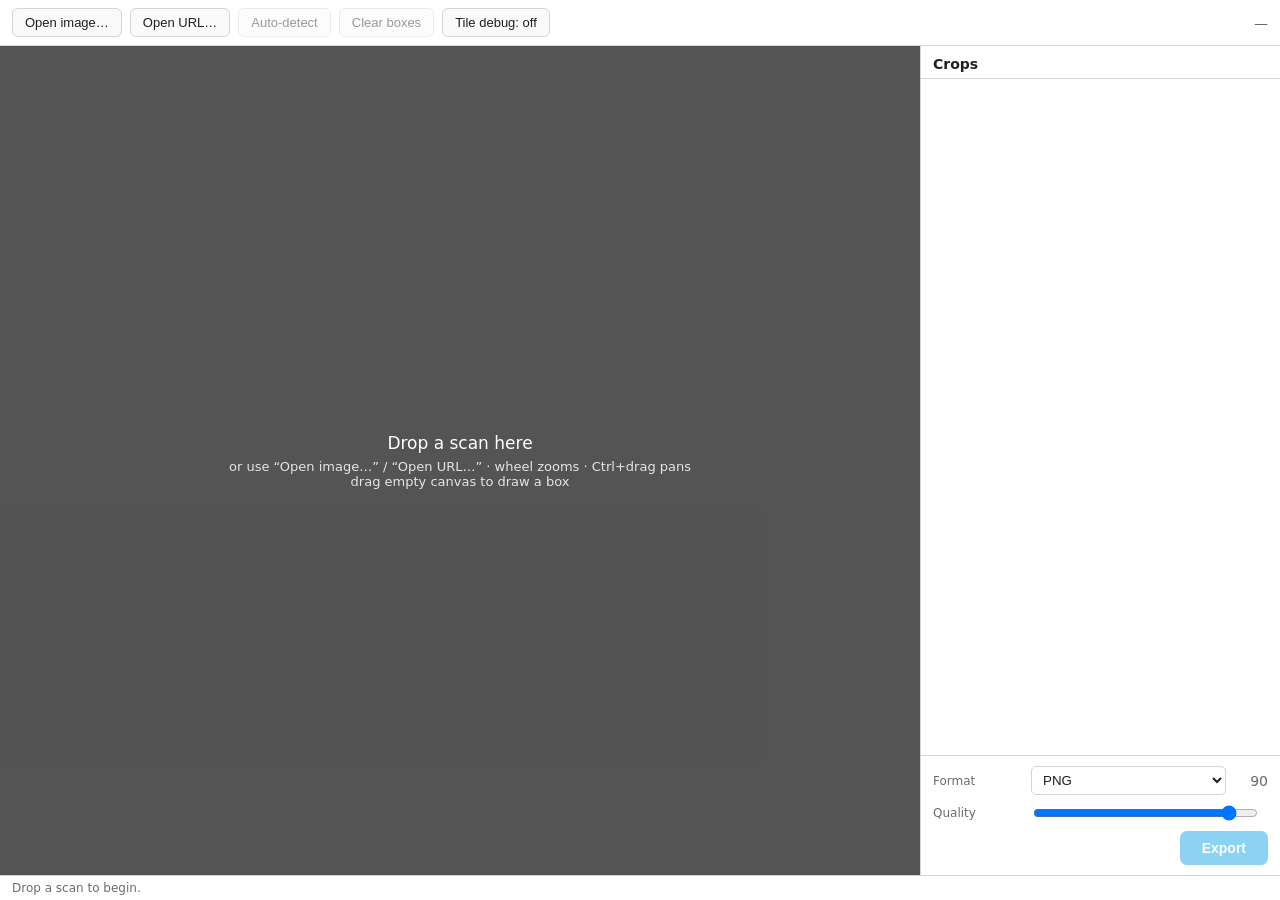
==== index.html @ 50c27e92 "Layered multi-level tile compositing: abandon-on-zoom, nearest-first from center, coverage-based unl" ====
<!DOCTYPE html>
<html lang="en">
<head>
<meta charset="utf-8">
<meta name="viewport" content="width=device-width, initial-scale=1">
<title>Photo Crop — scan photo cropper</title>
<style>
:root {
  --bg: #f2f2f2;
  --panel: #ffffff;
  --panel-2: #fafafa;
  --text: #1f1f1f;
  --muted: #6b6b6b;
  --border: #d4d4d4;
  --accent: #1ca7e8;
  --sel: #1ca7e8;
  --other: #e03030;
  --shadow: rgba(0,0,0,0.12);
}
@media (prefers-color-scheme: dark) {
  :root {
    --bg: #1b1b1f;
    --panel: #232329;
    --panel-2: #2a2a31;
    --text: #e8e8ea;
    --muted: #9a9aa2;
    --border: #3a3a42;
    --accent: #4fb8ee;
    --sel: #4fb8ee;
    --other: #ff6b6b;
    --shadow: rgba(0,0,0,0.45);
  }
}
* { box-sizing: border-box; }
html, body {
  height: 100%;
  margin: 0;
  font-family: system-ui, -apple-system, "Segoe UI", Roboto, sans-serif;
  font-size: 14px;
  color: var(--text);
  background: var(--bg);
}
body { display: flex; flex-direction: column; overflow: hidden; }

.toolbar {
  display: flex;
  align-items: center;
  gap: 8px;
  padding: 8px 12px;
  background: var(--panel);
  border-bottom: 1px solid var(--border);
  flex: 0 0 auto;
}
.toolbar button {
  padding: 6px 12px;
  border: 1px solid var(--border);
  border-radius: 6px;
  background: var(--panel-2);
  color: var(--text);
  cursor: pointer;
  font-size: 13px;
}
.toolbar button:hover { background: var(--border); }
.toolbar button:disabled { opacity: 0.45; cursor: default; }
.spacer { flex: 1; }
.zoom-lbl { color: var(--muted); font-variant-numeric: tabular-nums; }

.main {
  display: flex;
  flex: 1 1 auto;
  min-height: 0;
}
.left {
  flex: 1 1 auto;
  min-width: 0;
  position: relative;
  background: #808080;
}
#view {
  position: absolute;
  inset: 0;
  width: 100%;
  height: 100%;
  display: block;
  touch-action: none;
  cursor: crosshair;
}
#drop-msg {
  position: absolute;
  inset: 0;
  display: flex;
  flex-direction: column;
  align-items: center;
  justify-content: center;
  gap: 6px;
  color: #fff;
  font-size: 17px;
  text-align: center;
  pointer-events: none;
  padding: 24px;
  background: rgba(0,0,0,0.35);
}
#drop-msg .sub { font-size: 13px; opacity: 0.85; }

.right {
  flex: 0 0 360px;
  min-width: 0;
  max-width: 360px;
  display: flex;
  flex-direction: column;
  background: var(--panel);
  border-left: 1px solid var(--border);
  min-height: 0;
}
.right .rhead {
  padding: 10px 12px 6px;
  font-weight: 600;
  border-bottom: 1px solid var(--border);
  flex: 0 0 auto;
}
#list {
  flex: 1 1 auto;
  overflow-y: auto;
  padding: 8px;
  display: flex;
  flex-direction: column;
  gap: 8px;
  min-height: 0;
}
.item {
  border: 1px solid var(--border);
  border-radius: 8px;
  background: var(--panel-2);
  padding: 8px;
  cursor: pointer;
}
.item.sel { border-color: var(--sel); box-shadow: 0 0 0 1px var(--sel); }
.item.excluded { opacity: 0.55; }
.item-top { display: flex; gap: 8px; }
.item canvas {
  width: 132px;
  height: 132px;
  flex: 0 0 132px;
  border-radius: 6px;
  background: #fff;
  border: 1px solid var(--border);
}
.item-info { flex: 1 1 auto; min-width: 0; display: flex; flex-direction: column; gap: 6px; }
.item-info input[type=text] {
  width: 100%;
  padding: 5px 7px;
  border: 1px solid var(--border);
  border-radius: 5px;
  background: var(--panel);
  color: var(--text);
  font-size: 13px;
}
.rot-row { display: flex; align-items: center; justify-content: space-between; font-size: 12px; color: var(--muted); }
.rot-actions { display: flex; gap: 4px; flex-wrap: wrap; justify-content: flex-end; }
.rot-actions button {
  padding: 2px 6px;
  font-size: 11px;
  border: 1px solid var(--border);
  border-radius: 4px;
  background: var(--panel);
  color: var(--text);
  cursor: pointer;
}
.rot-actions button:hover { background: var(--border); }
.item-foot { display: flex; align-items: center; justify-content: space-between; gap: 8px; }
.item-foot label { font-size: 12px; color: var(--muted); display: flex; align-items: center; gap: 5px; cursor: pointer; }
.item-foot button {
  padding: 3px 9px;
  font-size: 12px;
  border: 1px solid #d64545;
  border-radius: 5px;
  background: transparent;
  color: #e05555;
  cursor: pointer;
}
.item-foot button:hover { background: #d64545; color: #fff; }
.empty-hint { color: var(--muted); font-size: 13px; text-align: center; padding: 20px 10px; }

.settings {
  flex: 0 0 auto;
  border-top: 1px solid var(--border);
  padding: 10px 12px;
  display: flex;
  flex-direction: column;
  gap: 8px;
}
.set-row { display: flex; align-items: center; gap: 8px; }
.set-row label { color: var(--muted); font-size: 12px; width: 90px; flex: 0 0 90px; }
.set-row select, .set-row input[type=range] { flex: 1 1 auto; }
.set-row select {
  padding: 5px 7px;
  border: 1px solid var(--border);
  border-radius: 5px;
  background: var(--panel);
  color: var(--text);
}
.set-row .qval { width: 34px; text-align: right; color: var(--muted); font-variant-numeric: tabular-nums; }
.export-row { display: flex; justify-content: flex-end; }
#export {
  padding: 9px 22px;
  font-size: 14px;
  font-weight: 600;
  border: none;
  border-radius: 7px;
  background: var(--sel);
  color: #fff;
  cursor: pointer;
}
#export:hover { filter: brightness(1.1); }
#export:disabled { opacity: 0.5; cursor: default; filter: none; }

#status {
  flex: 0 0 auto;
  padding: 5px 12px;
  font-size: 12px;
  color: var(--muted);
  border-top: 1px solid var(--border);
  background: var(--panel);
  white-space: nowrap;
  overflow: hidden;
  text-overflow: ellipsis;
}
</style>
</head>
<body>

<div class="toolbar">
  <button id="btn-open">Open image…</button>
  <button id="btn-openurl">Open URL…</button>
  <button id="btn-detect" disabled>Auto-detect</button>
  <button id="btn-clear" disabled>Clear boxes</button>
  <button id="btn-tiledbg">Tile debug: off</button>
  <input type="file" id="file" accept="image/png,image/jpeg,image/tiff,image/bmp,image/webp" hidden>
  <div class="spacer"></div>
  <span class="zoom-lbl" id="zoom-lbl">—</span>
</div>

<div class="main">
  <div class="left" id="left">
    <canvas id="view"></canvas>
    <div id="drop-msg">
      <div>Drop a scan here</div>
      <div class="sub">or use “Open image…” / “Open URL…” · wheel zooms · Ctrl+drag pans<br>drag empty canvas to draw a box</div>
    </div>
  </div>
  <div class="right">
    <div class="rhead">Crops</div>
    <div id="list"></div>
    <div class="settings">
      <div class="set-row">
        <label>Format</label>
        <select id="fmt">
          <option value="png">PNG</option>
          <option value="jpeg">JPEG</option>
        </select>
        <span class="qval" id="qval">90</span>
      </div>
      <div class="set-row">
        <label>Quality</label>
        <input type="range" id="quality" min="1" max="100" value="90">
        <span></span>
      </div>
      <div class="export-row">
        <button id="export" disabled>Export</button>
      </div>
    </div>
  </div>
</div>

<div id="status">Drop a scan to begin.</div>

<script>
(() => {
"use strict";

const TILE = 256;
const HANDLE = 10;
const ROT_OFF = 34;
const MIN_SZ = 16;
const CACHE_MAX = 256;
const DETECT_MAX = 1600;
const THRESH = 235;
const MERGE_GAP_FRAC = 0.035;
const MIN_SIDE_FRAC = 0.02;
const MIN_AREA_FRAC = 0.0002;
const MARGIN_FRAC = 0.012;

const els = {
  view: document.getElementById("view"),
  left: document.getElementById("left"),
  drop: document.getElementById("drop-msg"),
  open: document.getElementById("btn-open"),
  openurl: document.getElementById("btn-openurl"),
  file: document.getElementById("file"),
  detect: document.getElementById("btn-detect"),
  clear: document.getElementById("btn-clear"),
  tiledbg: document.getElementById("btn-tiledbg"),
  list: document.getElementById("list"),
  zoom: document.getElementById("zoom-lbl"),
  fmt: document.getElementById("fmt"),
  quality: document.getElementById("quality"),
  qval: document.getElementById("qval"),
  export: document.getElementById("export"),
  status: document.getElementById("status"),
};

const cv = els.view;
const ctx = cv.getContext("2d");
let dpr = window.devicePixelRatio || 1;

const state = {
  img: null,
  iw: 0,
  ih: 0,
  blob: null,
  scale: 1,
  vx: 0,
  vy: 0,
  fitScale: 1,
  maxLevel: 0,
  boxes: [],
  sel: null,
  mode: null,
  drag: null,
  nameCounter: 1,
};
const cache = new Map();
let needRender = false;
let tileDebug = false;
let thumbDirty = new Set();
let items = [];

function status(msg) { els.status.textContent = msg; }
els.tiledbg.addEventListener("click", () => {
  tileDebug = !tileDebug;
  els.tiledbg.textContent = "Tile debug: " + (tileDebug ? "on" : "off");
  requestRender();
});
function requestRender() {
  if (needRender) return;
  needRender = true;
  requestAnimationFrame(render);
}
function clamp(v, a, b) { return v < a ? a : v > b ? b : v; }
function rad(a) { return a * Math.PI / 180; }
function fmtDeg(v) {
  const r = Math.round(v * 100) / 100;
  return Number.isInteger(r) ? r.toFixed(0) : r.toFixed(2);
}

function setToolbar(hasImg) {
  els.detect.disabled = !hasImg;
  els.clear.disabled = !hasImg;
  els.export.disabled = !hasImg;
}

// --------------------------------------------------------------- files
els.open.addEventListener("click", () => els.file.click());
els.openurl.addEventListener("click", () => {
  const url = (prompt("Paste an image URL:") || "").trim();
  if (url) loadFromURL(url);
});
els.file.addEventListener("change", () => {
  if (els.file.files[0]) loadFile(els.file.files[0]);
  els.file.value = "";
});
["dragover", "drop"].forEach((t) => {
  window.addEventListener(t, (e) => { e.preventDefault(); });
});
window.addEventListener("drop", (e) => {
  const f = e.dataTransfer.files[0];
  if (f) loadFile(f);
});
window.addEventListener("paste", (e) => {
  const t = e.target;
  if (t && (t.tagName === "INPUT" || t.tagName === "TEXTAREA" || t.isContentEditable)) return;
  const text = (e.clipboardData || window.clipboardData || {}).getData ? (e.clipboardData || window.clipboardData).getData("text").trim() : "";
  if (/^https?:\/\//i.test(text)) {
    e.preventDefault();
    loadFromURL(text);
  }
});

async function loadFile(file) {
  status("Decoding…");
  els.drop.style.display = "none";
  const bitmap = await createImageBitmap(file);
  if (state.img) state.img.close();
  state.img = bitmap;
  state.blob = file;
  state.iw = bitmap.width;
  state.ih = bitmap.height;
  state.boxes = [];
  state.sel = null;
  state.nameCounter = 1;
  state.maxLevel = Math.max(0, Math.ceil(Math.log2(Math.max(state.iw, state.ih) / TILE)));
  for (const v of cache.values()) { if (v.img && v.img.close) v.img.close(); }
  cache.clear();
  inflight.clear();
  queued.length = 0;
  activeLevels.clear();
  targetLevel = -1;
  await workerSetSource(file);
  queueInitialBase();
  fitView();
  setToolbar(true);
  refreshList();
  requestRender();
  status(`Loaded ${file.name}  (${state.iw}×${state.ih}) — draw boxes or auto-detect`);
}

async function loadFromURL(url) {
  status("Downloading…");
  try {
    const res = await fetch(url);
    if (!res.ok) throw new Error(`HTTP ${res.status}`);
    if (!res.body) {
      const blob = await res.blob();
      const name = decodeURIComponent(url.split(/[?#]/)[0].split("/").pop()) || "image";
      loadFile(new File([blob], name));
      return;
    }
    const total = parseInt(res.headers.get("content-length") || "0", 10);
    const reader = res.body.getReader();
    const chunks = [];
    let received = 0;
    for (;;) {
      const { done, value } = await reader.read();
      if (done) break;
      chunks.push(value);
      received += value.length;
      status(total
        ? `Downloading… ${Math.min(100, Math.round(received / total * 100))}%`
        : `Downloading… ${(received / 1048576).toFixed(1)} MB`);
    }
    const name = decodeURIComponent(url.split(/[?#]/)[0].split("/").pop()) || "image";
    loadFile(new File([new Blob(chunks)], name));
  } catch (e) {
    status(`Could not open URL: ${e.message}`);
  }
}

const openParam = new URLSearchParams(location.search).get("file");
if (openParam) loadFromURL(openParam);

function fitView() {
  const vpw = cv.clientWidth || els.left.clientWidth;
  const vph = cv.clientHeight || els.left.clientHeight;
  state.fitScale = Math.min(vpw / state.iw, vph / state.ih) * 0.98;
  state.scale = state.fitScale;
  state.vx = (vpw - state.iw * state.scale) / 2;
  state.vy = (vph - state.ih * state.scale) / 2;
}

function resizeCanvas() {
  const w = cv.clientWidth, h = cv.clientHeight;
  if (!w || !h) return;
  dpr = window.devicePixelRatio || 1;
  cv.width = Math.round(w * dpr);
  cv.height = Math.round(h * dpr);
}
new ResizeObserver(() => {
  if (!state.img) return;
  resizeCanvas();
  fitView();
  requestRender();
}).observe(els.left);
resizeCanvas();

// ---------------------------------------------------------------- tiles
function levelForScale() {
  return clamp(Math.round(-Math.log2(state.scale)), 0, state.maxLevel);
}
function tileKey(L, tx, ty) { return L + ":" + tx + ":" + ty; }

// Levels currently drawn/kept as underlays during a transition (protected from
// eviction until the finer level covers them). The coarsest levels are always
// pinned as the ultimate fallback base.
const activeLevels = new Set();
let tileClock = 0;
let targetLevel = -1;

function isPinnedLevel(L) {
  return L >= Math.max(0, state.maxLevel - 1);
}
function isProtectedLevel(L) {
  return isPinnedLevel(L) || activeLevels.has(L);
}
function cacheGet(k) {
  const v = cache.get(k);
  if (!v) return null;
  v.lastUsed = ++tileClock;   // timestamp LRU: no Map re-insertion churn
  return v;
}
function cacheSet(k, img, L, quality) {
  const prev = cache.get(k);
  if (prev && prev.img && prev.img.close && prev.img !== img) prev.img.close();
  cache.set(k, { img, L, quality, lastUsed: ++tileClock });
  while (cache.size > CACHE_MAX) {
    // evict the least-recently-used unprotected entry
    let victimKey = null, victimTime = Infinity;
    for (const [key, val] of cache.entries()) {
      if (isProtectedLevel(val.L)) continue;
      if (val.lastUsed < victimTime) { victimTime = val.lastUsed; victimKey = key; }
    }
    if (victimKey === null) break; // everything left is protected
    const ev = cache.get(victimKey);
    if (ev && ev.img && ev.img.close) ev.img.close();
    cache.delete(victimKey);
  }
}

// ------------------------------------------------------- tile worker
const workerSupported = typeof Worker !== "undefined" &&
  typeof OffscreenCanvas !== "undefined" &&
  typeof createImageBitmap !== "undefined";

const WORKER_SRC = `
let img = null, iw = 0, ih = 0, TILE = 256;

// High-quality downscale via progressive halving: never reduce by more than
// 2x per step so every source pixel contributes (avoids aliasing/moire that a
// single large-ratio drawImage can produce).
function downscaleHQ(src, sx, sy, sw, sh, dw, dh) {
  let cur = new OffscreenCanvas(Math.max(1, Math.round(sw)), Math.max(1, Math.round(sh)));
  let cg = cur.getContext("2d");
  cg.imageSmoothingEnabled = true;
  cg.imageSmoothingQuality = "high";
  cg.drawImage(src, sx, sy, sw, sh, 0, 0, cur.width, cur.height);
  let cw = cur.width, ch = cur.height;
  while (cw > dw * 2 || ch > dh * 2) {
    const nw = Math.max(dw, Math.floor(cw / 2));
    const nh = Math.max(dh, Math.floor(ch / 2));
    const next = new OffscreenCanvas(nw, nh);
    const ng = next.getContext("2d");
    ng.imageSmoothingEnabled = true;
    ng.imageSmoothingQuality = "high";
    ng.drawImage(cur, 0, 0, cw, ch, 0, 0, nw, nh);
    cur = next; cg = ng; cw = nw; ch = nh;
  }
  const out = new OffscreenCanvas(dw, dh);
  const og = out.getContext("2d");
  og.imageSmoothingEnabled = true;
  og.imageSmoothingQuality = "high";
  og.drawImage(cur, 0, 0, cw, ch, 0, 0, dw, dh);
  return out;
}

self.onmessage = async (e) => {
  const m = e.data;
  if (m.type === "init") {
    if (img && img.close) img.close();
    img = m.bitmap; iw = m.iw; ih = m.ih; TILE = m.TILE;
    self.postMessage({ type: "ready" });
    return;
  }
  if (m.type === "gen") {
    if (!img) return;
    const { L, tx, ty, quality } = m;
    const p = Math.pow(2, L);
    const sx = tx * TILE * p, sy = ty * TILE * p;
    const sw = Math.min(TILE * p, iw - sx);
    const sh = Math.min(TILE * p, ih - sy);
    if (sw <= 0 || sh <= 0) return;
    const dw = Math.max(1, Math.round(sw / p));
    const dh = Math.max(1, Math.round(sh / p));
    // always emit a TILE x TILE tile; partial (edge) tiles fill the top-left
    // dw x dh region, matching how render maps tiles onto the grid
    const c = new OffscreenCanvas(TILE, TILE);
    const g = c.getContext("2d");
    if (quality === "low") {
      // fast, blocky nearest-neighbour preview
      g.imageSmoothingEnabled = false;
      g.drawImage(img, sx, sy, sw, sh, 0, 0, dw, dh);
    } else {
      // high quality: progressive halving so no source pixel is skipped
      const out = downscaleHQ(img, sx, sy, sw, sh, dw, dh);
      g.imageSmoothingEnabled = true;
      g.imageSmoothingQuality = "high";
      g.drawImage(out, 0, 0, dw, dh, 0, 0, dw, dh);
    }
    const bmp = c.transferToImageBitmap();
    self.postMessage({ type: "tile", L, tx, ty, quality, bitmap: bmp }, [bmp]);
  }
};
`;

let tileWorker = null;
let workerReady = false;
const inflight = new Set(); // keys "L:tx:ty:quality" currently requested
const queued = [];          // pending gen requests {L,tx,ty,quality,key}

function initWorker() {
  if (!workerSupported) return;
  if (tileWorker) { tileWorker.terminate(); tileWorker = null; }
  workerReady = false;
  inflight.clear();
  queued.length = 0;
  const url = URL.createObjectURL(new Blob([WORKER_SRC], { type: "text/javascript" }));
  tileWorker = new Worker(url);
  URL.revokeObjectURL(url);
  tileWorker.onmessage = (e) => {
    const m = e.data;
    if (m.type === "ready") {
      workerReady = true;
      pumpQueue();
      return;
    }
    if (m.type === "tile") {
      const rk = m.L + ":" + m.tx + ":" + m.ty + ":" + m.quality;
      inflight.delete(rk);
      const k = tileKey(m.L, m.tx, m.ty);
      const existing = cache.get(k);
      // never downgrade an existing high-quality tile
      if (!(existing && existing.quality === "high" && m.quality !== "high")) {
        cacheSet(k, m.bitmap, m.L, m.quality);
      } else if (m.bitmap.close) {
        m.bitmap.close();
      }
      pumpQueue();
      requestRender();
    }
  };
}

async function workerSetSource(file) {
  if (!workerSupported) return;
  initWorker();
  const bmp = await createImageBitmap(file);
  tileWorker.postMessage(
    { type: "init", bitmap: bmp, iw: state.iw, ih: state.ih, TILE },
    [bmp]
  );
}

const MAX_INFLIGHT = 6;
function genTileMainThread(L, tx, ty, quality) {
  const p = Math.pow(2, L);
  const sx = tx * TILE * p, sy = ty * TILE * p;
  const sw = Math.min(TILE * p, state.iw - sx);
  const sh = Math.min(TILE * p, state.ih - sy);
  if (sw <= 0 || sh <= 0) return;
  const c = new OffscreenCanvas(TILE, TILE);
  const g = c.getContext("2d");
  g.imageSmoothingEnabled = quality !== "low";
  g.imageSmoothingQuality = quality;
  g.drawImage(state.img, sx, sy, sw, sh, 0, 0, sw / p, sh / p);
  const k = tileKey(L, tx, ty);
  const existing = cache.get(k);
  if (!(existing && existing.quality === "high" && quality !== "high")) {
    cacheSet(k, c, L, quality);
  }
}
// Drain the queue in its existing (enqueue-time) order. Order is decided when
// tiles are enqueued (nearest-first at a level switch) and never re-sorted here.
function pumpQueue() {
  if (!workerSupported) {
    if (!queued.length || !state.img) return;
    const req = queued.shift();
    genTileMainThread(req.L, req.tx, req.ty, "high");
    requestRender();
    if (queued.length) setTimeout(pumpQueue, 0);
    return;
  }
  if (!workerReady) return;
  while (inflight.size < MAX_INFLIGHT && queued.length) {
    const req = queued.shift();
    if (inflight.has(req.rk)) continue;
    inflight.add(req.rk);
    tileWorker.postMessage({ type: "gen", L: req.L, tx: req.tx, ty: req.ty, quality: req.quality });
  }
}

function requestTile(L, tx, ty, quality) {
  // low quality only used for the one-time initial coarse base
  if (!workerSupported && quality === "low") return;
  const rk = L + ":" + tx + ":" + ty + ":" + quality;
  if (inflight.has(rk)) return;
  if (queued.some((q) => q.rk === rk)) return;
  queued.push({ L, tx, ty, quality, rk });
}

// Prune not-yet-sent requests for levels we no longer care about. In-flight
// worker jobs are left to finish (their tiles may still be useful).
function abandonNonTargetLevels(keep) {
  for (let i = queued.length - 1; i >= 0; i--) {
    if (!keep.has(queued[i].L)) queued.splice(i, 1);
  }
}

// Enqueue every visible tile at the target level, ordered nearest-first from
// the viewport centre. Order is snapshotted here and not changed afterwards.
function enqueueLevelNearestFirst(L, quality) {
  const vpw = cv.clientWidth, vph = cv.clientHeight;
  const sc = state.scale;
  const tileW = TILE * Math.pow(2, L);
  const x0 = (0 - state.vx) / sc, y0 = (0 - state.vy) / sc;
  const x1 = (vpw - state.vx) / sc, y1 = (vph - state.vy) / sc;
  const tx0 = Math.max(0, Math.floor(x0 / tileW));
  const ty0 = Math.max(0, Math.floor(y0 / tileW));
  const tx1 = Math.min(Math.ceil(state.iw / tileW) - 1, Math.floor(x1 / tileW));
  const ty1 = Math.min(Math.ceil(state.ih / tileW) - 1, Math.floor(y1 / tileW));
  const ccx = vpw / 2, ccy = vph / 2;
  const list = [];
  for (let ty = ty0; ty <= ty1; ty++) {
    for (let tx = tx0; tx <= tx1; tx++) {
      if (cacheHasHigh(tileKey(L, tx, ty))) continue; // already done
      const cx = state.vx + (tx + 0.5) * tileW * sc;
      const cy = state.vy + (ty + 0.5) * tileW * sc;
      const d2 = (cx - ccx) * (cx - ccx) + (cy - ccy) * (cy - ccy);
      list.push({ tx, ty, d2 });
    }
  }
  list.sort((a, b) => a.d2 - b.d2);
  for (const t of list) requestTile(L, t.tx, t.ty, quality);
}

function cacheHasHigh(k) {
  const v = cache.get(k);
  return !!(v && v.quality === "high");
}

// Called when the target detail level changes: abandon stale levels and queue
// the new level's tiles nearest-first. Keeps active underlays + pinned base.
function switchTargetLevel(L) {
  targetLevel = L;
  const keep = new Set([L]);
  for (const al of activeLevels) keep.add(al);
  keep.add(state.maxLevel);
  if (state.maxLevel - 1 >= 0) keep.add(state.maxLevel - 1);
  abandonNonTargetLevels(keep);
  enqueueLevelNearestFirst(L, "high");
  pumpQueue();
}

function queueInitialBase() {
  if (!state.img) return;
  const minL = Math.max(0, state.maxLevel - 1);
  // fast low-quality base first for instant first paint...
  for (let L = state.maxLevel; L >= minL; L--) enqueueLevelNearestFirst(L, "low");
  // ...then high-quality upgrade of the same coarse levels
  for (let L = state.maxLevel; L >= minL; L--) enqueueLevelNearestFirst(L, "high");
  pumpQueue();
}

// -------------------------------------------------------------- render
function render() {
  needRender = false;
  const vpw = cv.clientWidth, vph = cv.clientHeight;
  if (!vpw || !vph) return;
  ctx.setTransform(dpr, 0, 0, dpr, 0, 0);
  ctx.fillStyle = "#808080";
  ctx.fillRect(0, 0, vpw, vph);
  if (!state.img) return;
  ctx.imageSmoothingEnabled = true;
  ctx.imageSmoothingQuality = "high";

  const L = levelForScale();
  const sc = state.scale;
  const vpw2 = vpw, vph2 = vph;

  // helper: visible tile range at a given level
  function rangeAt(lv) {
    const tw = TILE * Math.pow(2, lv);
    const rx0 = (0 - state.vx) / sc, ry0 = (0 - state.vy) / sc;
    const rx1 = (vpw2 - state.vx) / sc, ry1 = (vph2 - state.vy) / sc;
    return {
      tw,
      tx0: Math.max(0, Math.floor(rx0 / tw)),
      ty0: Math.max(0, Math.floor(ry0 / tw)),
      tx1: Math.min(Math.ceil(state.iw / tw) - 1, Math.floor(rx1 / tw)),
      ty1: Math.min(Math.ceil(state.ih / tw) - 1, Math.floor(ry1 / tw)),
    };
  }

  // On a target-level change: abandon stale levels and enqueue the new level's
  // tiles nearest-first (order fixed here, not re-sorted per frame).
  if (L !== targetLevel) {
    activeLevels.add(L);
    switchTargetLevel(L);
  }

  // Coverage: is every visible tile at the target level present (high quality)?
  const r = rangeAt(L);
  let covered = true;
  for (let ty = r.ty0; ty <= r.ty1 && covered; ty++) {
    for (let tx = r.tx0; tx <= r.tx1; tx++) {
      if (!cacheHasHigh(tileKey(L, tx, ty))) { covered = false; break; }
    }
  }

  // Build the set of levels to composite: the target level plus any coarser
  // cached levels kept as underlay until the target covers the view.
  activeLevels.add(L);
  // Drop finer stale levels: a finer level drawn on top of a coarser target
  // (zoom-out) would show outdated detail. Only keep target + coarser underlays.
  for (const lv of [...activeLevels]) {
    if (lv < L && !isPinnedLevel(lv)) activeLevels.delete(lv);
  }
  if (covered) {
    // target fully covers the viewport -> unload coarser underlays (keep base)
    for (const lv of [...activeLevels]) {
      if (lv !== L && !isPinnedLevel(lv)) activeLevels.delete(lv);
    }
  }

  // Draw coarse -> fine so finer tiles land on top of coarser ones.
  const drawLevels = [...activeLevels].sort((a, b) => b - a);
  for (const lv of drawLevels) {
    const rr = rangeAt(lv);
    const twsc = rr.tw * sc;
    for (let ty = rr.ty0; ty <= rr.ty1; ty++) {
      for (let tx = rr.tx0; tx <= rr.tx1; tx++) {
        const entry = cacheGet(tileKey(lv, tx, ty));
        if (!entry) continue;
        ctx.drawImage(entry.img,
          state.vx + tx * twsc, state.vy + ty * twsc, twsc, twsc);
      }
    }
  }

  // Upgrade any low-quality target tiles to high quality (nearest-first order
  // was already set at the level switch; this just backfills stragglers).
  for (let ty = r.ty0; ty <= r.ty1; ty++) {
    for (let tx = r.tx0; tx <= r.tx1; tx++) {
      const e = cache.get(tileKey(L, tx, ty));
      if (!e || e.quality !== "high") requestTile(L, tx, ty, "high");
    }
  }

  if (tileDebug) {
    const rr = rangeAt(L);
    const twsc = rr.tw * sc;
    ctx.save();
    ctx.lineWidth = 1;
    ctx.font = "600 11px system-ui, sans-serif";
    ctx.textBaseline = "top";
    for (let ty = rr.ty0; ty <= rr.ty1; ty++) {
      for (let tx = rr.tx0; tx <= rr.tx1; tx++) {
        const e = cache.get(tileKey(L, tx, ty));
        // green = HQ present, yellow = low-quality base, red = uncovered gap
        const col = e ? (e.quality === "high" ? "#00e000" : "#e0c000") : "#ff2020";
        const dx = state.vx + tx * twsc, dy = state.vy + ty * twsc;
        ctx.strokeStyle = col;
        ctx.strokeRect(dx + 0.5, dy + 0.5, twsc - 1, twsc - 1);
        ctx.fillStyle = col;
        ctx.fillText(`L${L} ${tx},${ty}`, dx + 3, dy + 3);
      }
    }
    ctx.restore();
  }
  pumpQueue();
  drawBoxes();
  els.zoom.textContent = (state.scale * 100).toFixed(0) + "%";
  if (state.sel !== null && state.boxes[state.sel]) {
    const b = state.boxes[state.sel];
    status(`Selected ${state.sel + 1}/${state.boxes.length}  ${Math.round(b.w)}×${Math.round(b.h)}px  rot ${fmtDeg(b.rot)}°`);
  }
}

function devToWorld(mx, my) {
  return [(mx - state.vx) / state.scale, (my - state.vy) / state.scale];
}
function worldToDev(wx, wy) {
  return [state.vx + wx * state.scale, state.vy + wy * state.scale];
}

function boxLocalToWorld(b, lx, ly) {
  const a = rad(b.rot);
  return [b.cx + lx * Math.cos(a) - ly * Math.sin(a), b.cy + lx * Math.sin(a) + ly * Math.cos(a)];
}
function boxWorldToLocal(b, wx, wy) {
  const a = rad(b.rot);
  const rx = wx - b.cx, ry = wy - b.cy;
  return [rx * Math.cos(a) + ry * Math.sin(a), -rx * Math.sin(a) + ry * Math.cos(a)];
}
function boxClampCenter(b) {
  const a = rad(b.rot);
  const hw = b.w / 2, hh = b.h / 2;
  const cos = Math.cos(a), sin = Math.sin(a);
  let minOx = 1e9, maxOx = -1e9, minOy = 1e9, maxOy = -1e9;
  for (const [lx, ly] of [[-hw, -hh], [hw, -hh], [hw, hh], [-hw, hh]]) {
    const ox = lx * cos - ly * sin;
    const oy = lx * sin + ly * cos;
    minOx = Math.min(minOx, ox); maxOx = Math.max(maxOx, ox);
    minOy = Math.min(minOy, oy); maxOy = Math.max(maxOy, oy);
  }
  b.cx = clamp(b.cx, -minOx, state.iw - maxOx);
  b.cy = clamp(b.cy, -minOy, state.ih - maxOy);
}

function drawBoxes() {
  for (let i = 0; i < state.boxes.length; i++) {
    const b = state.boxes[i];
    const sel = i === state.sel;
    const [dx, dy] = worldToDev(b.cx, b.cy);
    const w = b.w * state.scale, h = b.h * state.scale;
    const a = rad(b.rot);
    ctx.save();
    ctx.translate(dx, dy);
    ctx.rotate(a);
    ctx.strokeStyle = sel ? getComputedStyle(document.documentElement).getPropertyValue("--sel").trim() : "#e03030";
    ctx.lineWidth = sel ? 2.5 : 1.5;
    ctx.fillStyle = sel ? "rgba(28,167,232,0.10)" : "rgba(224,48,48,0.05)";
    ctx.fillRect(-w / 2, -h / 2, w, h);
    ctx.strokeRect(-w / 2, -h / 2, w, h);
    ctx.restore();
    const [lwx, lwy] = boxLocalToWorld(b, 0, -b.h / 2);
    const [ldx, ldy] = worldToDev(lwx, lwy);
    const name = (b.name && b.name.trim()) || ("photo-" + (i + 1));
    ctx.font = "600 12px system-ui, sans-serif";
    ctx.fillStyle = sel ? "#1ca7e8" : "#e03030";
    ctx.textBaseline = "bottom";
    ctx.fillText(`${i + 1}: ${name}`, ldx + 4, ldy - 3);
    if (sel) {
      const len = h / 2 + ROT_OFF;
      const hx = dx + len * Math.sin(a);
      const hy = dy - len * Math.cos(a);
      const tx = dx + (h / 2) * Math.sin(a);
      const ty = dy - (h / 2) * Math.cos(a);
      ctx.strokeStyle = "#1ca7e8";
      ctx.lineWidth = 1.5;
      ctx.beginPath();
      ctx.moveTo(tx, ty);
      ctx.lineTo(hx, hy);
      ctx.stroke();
      drawHandle(hx, hy, "#1ca7e8");
      boxSpotsDev().forEach((p) => drawHandle(p[0], p[1], "#1ca7e8"));
    }
  }
}
function drawHandle(x, y, col) {
  ctx.fillStyle = "#ffffff";
  ctx.strokeStyle = col;
  ctx.lineWidth = 1.5;
  ctx.beginPath();
  ctx.rect(x - HANDLE / 2, y - HANDLE / 2, HANDLE, HANDLE);
  ctx.fill();
  ctx.stroke();
}
function boxSpotsDev() {
  const b = state.boxes[state.sel];
  const [dx, dy] = worldToDev(b.cx, b.cy);
  const w = b.w * state.scale, h = b.h * state.scale;
  const a = rad(b.rot);
  const cos = Math.cos(a), sin = Math.sin(a);
  return [
    [-w / 2, -h / 2], [w / 2, -h / 2], [w / 2, h / 2], [-w / 2, h / 2],
    [0, -h / 2], [0, h / 2], [-w / 2, 0], [w / 2, 0],
  ].map((p) => [dx + p[0] * cos - p[1] * sin, dy + p[0] * sin + p[1] * cos]);
}

// ---------------------------------------------------------- interaction
function handleSpots() {
  const spots = boxSpotsDev();
  const b = state.boxes[state.sel];
  const [dx, dy] = worldToDev(b.cx, b.cy);
  const h = b.h * state.scale;
  const a = rad(b.rot);
  spots.push([dx + (h / 2 + ROT_OFF) * Math.sin(a), dy - (h / 2 + ROT_OFF) * Math.cos(a)]);
  return spots;
}
function hitTest(mx, my) {
  if (state.sel !== null && state.boxes[state.sel]) {
    const spots = handleSpots();
    for (let i = spots.length - 1; i >= 0; i--) {
      if (Math.abs(mx - spots[i][0]) <= HANDLE / 2 && Math.abs(my - spots[i][1]) <= HANDLE / 2) {
        return i === 8 ? { kind: "rotate" } : { kind: "resize", idx: i };
      }
    }
  }
  const [wx, wy] = devToWorld(mx, my);
  for (let i = state.boxes.length - 1; i >= 0; i--) {
    const b = state.boxes[i];
    const [lx, ly] = boxWorldToLocal(b, wx, wy);
    if (Math.abs(lx) <= b.w / 2 && Math.abs(ly) <= b.h / 2) {
      return { kind: "box", i };
    }
  }
  return null;
}

cv.addEventListener("pointerdown", (e) => {
  if (!state.img) return;
  try { cv.setPointerCapture(e.pointerId); } catch (err) {}
  const rect = cv.getBoundingClientRect();
  const mx = e.clientX - rect.left, my = e.clientY - rect.top;
  const [wx, wy] = devToWorld(mx, my);
  if (e.ctrlKey || e.button === 1) {
    state.mode = "pan";
    state.drag = { x: e.clientX, y: e.clientY, vx: state.vx, vy: state.vy };
    return;
  }
  const hit = hitTest(mx, my);
  if (hit && hit.kind === "rotate") {
    state.mode = "rotate";
    state.drag = { i: state.sel, rot: state.boxes[state.sel].rot };
  } else if (hit && hit.kind === "resize") {
    state.mode = "resize";
    const b = state.boxes[state.sel];
    state.drag = { i: state.sel, idx: hit.idx, b: { ...b } };
  } else if (hit && hit.kind === "box") {
    state.sel = hit.i;
    state.mode = "move";
    const b = state.boxes[hit.i];
    state.drag = { i: hit.i, x: wx, y: wy, b: { ...b } };
    refreshList();
    requestRender();
  } else {
    state.sel = null;
    state.mode = "draw";
    state.boxes.push({ cx: wx, cy: wy, w: 0, h: 0, rot: 0, name: "", include: true });
    state.sel = state.boxes.length - 1;
    state.drag = { sx: wx, sy: wy };
    refreshList();
    requestRender();
  }
});

cv.addEventListener("pointermove", (e) => {
  if (!state.mode) return;
  const rect = cv.getBoundingClientRect();
  const mx = e.clientX - rect.left, my = e.clientY - rect.top;
  const [wx, wy] = devToWorld(mx, my);
  if (state.mode === "pan") {
    state.vx = state.drag.vx + (e.clientX - state.drag.x);
    state.vy = state.drag.vy + (e.clientY - state.drag.y);
    requestRender();
    return;
  }
  if (state.mode === "draw") {
    const d = state.drag;
    const b = state.boxes[state.sel];
    if (!b) return;
    b.cx = clamp((d.sx + wx) / 2, 0, state.iw);
    b.cy = clamp((d.sy + wy) / 2, 0, state.ih);
    b.w = Math.abs(wx - d.sx);
    b.h = Math.abs(wy - d.sy);
    requestRender();
    return;
  }
  const b = state.boxes[state.drag.i];
  if (!b) return;
  if (state.mode === "move") {
    const d = state.drag;
    b.cx = d.b.cx + (wx - d.x);
    b.cy = d.b.cy + (wy - d.y);
    boxClampCenter(b);
    requestRender();
  } else if (state.mode === "resize") {
    const d = state.drag, idx = d.idx;
    const a = rad(d.b.rot);
    const cos = Math.cos(a), sin = Math.sin(a);
    const rx = wx - d.b.cx, ry = wy - d.b.cy;
    const lx = rx * cos + ry * sin;
    const ly = -rx * sin + ry * cos;
    let x0l = -d.b.w / 2, x1l = d.b.w / 2, y0l = -d.b.h / 2, y1l = d.b.h / 2;
    if (idx === 0 || idx === 3 || idx === 6) x0l = Math.min(lx, x1l - MIN_SZ);
    if (idx === 1 || idx === 2 || idx === 7) x1l = Math.max(lx, x0l + MIN_SZ);
    if (idx === 0 || idx === 1 || idx === 4) y0l = Math.min(ly, y1l - MIN_SZ);
    if (idx === 2 || idx === 3 || idx === 5) y1l = Math.max(ly, y0l + MIN_SZ);
    const newW = x1l - x0l, newH = y1l - y0l;
    const SX = [1, -1, -1, 1, 0, 0, 1, -1];
    const SY = [1, 1, -1, -1, 1, -1, 0, 0];
    const sx = SX[idx], sy = SY[idx];
    b.rot = d.b.rot;
    b.w = newW;
    b.h = newH;
    b.cx = d.b.cx + sx * ((d.b.w - newW) / 2) * cos - sy * ((d.b.h - newH) / 2) * sin;
    b.cy = d.b.cy + sx * ((d.b.w - newW) / 2) * sin + sy * ((d.b.h - newH) / 2) * cos;
    boxClampCenter(b);
    requestRender();
  } else if (state.mode === "rotate") {
    let rot = Math.atan2(wx - b.cx, -(wy - b.cy)) * 180 / Math.PI;
    rot = ((rot % 360) + 360) % 360;
    b.rot = Math.round(rot * 100) / 100;
    boxClampCenter(b);
    requestRender();
  }
  thumbDirty.add(state.drag.i);
  requestThumbs();
});

cv.addEventListener("pointerup", (e) => {
  if (!state.mode) return;
  if (state.mode === "draw") {
    const b = state.boxes[state.sel];
    if (b && (b.w < MIN_SZ || b.h < MIN_SZ)) {
      state.boxes.splice(state.sel, 1);
      state.sel = state.boxes.length ? Math.min(state.sel, state.boxes.length - 1) : null;
    }
    refreshList();
  }
  state.mode = null;
  state.drag = null;
  requestRender();
});

cv.addEventListener("wheel", (e) => {
  if (!state.img) return;
  e.preventDefault();
  const rect = cv.getBoundingClientRect();
  const mx = e.clientX - rect.left, my = e.clientY - rect.top;
  const f = Math.exp(-e.deltaY * 0.0012);
  const ns = clamp(state.scale * f, 0.0001, 32);
  const wx = (mx - state.vx) / state.scale;
  const wy = (my - state.vy) / state.scale;
  state.vx = mx - wx * ns;
  state.vy = my - wy * ns;
  state.scale = ns;
  requestRender();
}, { passive: false });

cv.addEventListener("contextmenu", (e) => e.preventDefault());

window.addEventListener("keydown", (e) => {
  if (!state.img) return;
  if (e.target && (e.target.tagName === "INPUT" || e.target.tagName === "SELECT" || e.target.tagName === "TEXTAREA")) return;
  if (e.key === "Delete" || e.key === "Backspace") {
    deleteSelected();
  } else if (e.key === "Escape") {
    state.sel = null;
    refreshList();
    requestRender();
  }
});

function deleteSelected() {
  if (state.sel === null) return;
  state.boxes.splice(state.sel, 1);
  state.sel = state.boxes.length ? Math.min(state.sel, state.boxes.length - 1) : null;
  refreshList();
  requestRender();
}

// ----------------------------------------------------------- auto-detect
els.detect.addEventListener("click", autoDetect);
els.clear.addEventListener("click", () => {
  state.boxes = [];
  state.sel = null;
  refreshList();
  requestRender();
  status("Cleared all boxes.");
});

async function autoDetect() {
  if (!state.img) return;
  status("Detecting photos…");
  const max = Math.max(state.iw, state.ih);
  const scale = DETECT_MAX / max;
  const dw = Math.max(1, Math.round(state.iw * scale));
  const dh = Math.max(1, Math.round(state.ih * scale));
  const overview = await createImageBitmap(state.img, { resizeWidth: dw, resizeHeight: dh });
  const oc = new OffscreenCanvas(dw, dh);
  const octx = oc.getContext("2d");
  octx.drawImage(overview, 0, 0);
  overview.close();
  const data = octx.getImageData(0, 0, dw, dh).data;

  const mask = new Uint8Array(dw * dh);
  for (let i = 0, j = 0; i < mask.length; i++, j += 4) {
    const lum = data[j] * 0.299 + data[j + 1] * 0.587 + data[j + 2] * 0.114;
    mask[i] = lum < THRESH ? 1 : 0;
  }
  erode(mask, dw, dh);
  dilate(mask, dw, dh);

  const labels = new Int32Array(dw * dh).fill(-1);
  const comps = [];
  let stack = [];
  for (let i = 0; i < mask.length; i++) {
    if (mask[i] && labels[i] < 0) {
      const id = comps.length;
      let minX = dw, minY = dh, maxX = -1, maxY = -1, area = 0;
      stack = [i];
      labels[i] = id;
      while (stack.length) {
        const p = stack.pop();
        area++;
        const x = p % dw, y = (p / dw) | 0;
        if (x < minX) minX = x;
        if (x > maxX) maxX = x;
        if (y < minY) minY = y;
        if (y > maxY) maxY = y;
        const n = y > 0 ? p - dw : -1;
        const s = y < dh - 1 ? p + dw : -1;
        const w = x > 0 ? p - 1 : -1;
        const e = x < dw - 1 ? p + 1 : -1;
        for (const q of [n, s, w, e]) {
          if (q >= 0 && mask[q] && labels[q] < 0) { labels[q] = id; stack.push(q); }
        }
      }
      comps.push({ minX, minY, maxX, maxY, area });
    }
  }

  const total = dw * dh;
  const minArea = Math.max(30, MIN_AREA_FRAC * total);
  const minSide = MIN_SIDE_FRAC * Math.min(dw, dh);
  let sel = comps.filter((c) => c.area >= minArea && Math.min(c.maxX - c.minX, c.maxY - c.minY) >= minSide);

  const gap = MERGE_GAP_FRAC * Math.min(dw, dh);
  let changed = true;
  while (changed) {
    changed = false;
    outer:
    for (let i = 0; i < sel.length; i++) {
      for (let j = i + 1; j < sel.length; j++) {
        const a = sel[i], b = sel[j];
        if (a.minX - gap <= b.maxX && b.minX - gap <= a.maxX &&
            a.minY - gap <= b.maxY && b.minY - gap <= a.maxY) {
          a.minX = Math.min(a.minX, b.minX);
          a.minY = Math.min(a.minY, b.minY);
          a.maxX = Math.max(a.maxX, b.maxX);
          a.maxY = Math.max(a.maxY, b.maxY);
          sel.splice(j, 1);
          changed = true;
          break outer;
        }
      }
    }
  }

  const fx = state.iw / dw, fy = state.ih / dh;
  state.boxes = [];
  for (const c of sel) {
    const bw = (c.maxX - c.minX + 1) * fx;
    const bh = (c.maxY - c.minY + 1) * fy;
    const mx = MARGIN_FRAC * bw, my = MARGIN_FRAC * bh;
    const x0 = clamp(Math.round(c.minX * fx - mx), 0, state.iw);
    const y0 = clamp(Math.round(c.minY * fy - my), 0, state.ih);
    const x1 = clamp(Math.round((c.maxX + 1) * fx + mx), 0, state.iw);
    const y1 = clamp(Math.round((c.maxY + 1) * fy + my), 0, state.ih);
    state.boxes.push({ cx: (x0 + x1) / 2, cy: (y0 + y1) / 2, w: x1 - x0, h: y1 - y0, rot: 0, name: "", include: true });
  }
  state.sel = state.boxes.length ? 0 : null;
  refreshList();
  requestRender();
  status(`Detected ${state.boxes.length} photo(s). Adjust the boxes or draw your own.`);
}

function erode(mask, w, h) {
  const out = new Uint8Array(mask);
  for (let y = 1; y < h - 1; y++) {
    for (let x = 1; x < w - 1; x++) {
      const i = y * w + x;
      if (mask[i] && !(mask[i - 1] && mask[i + 1] && mask[i - w] && mask[i + w])) out[i] = 0;
    }
  }
  mask.set(out);
}
function dilate(mask, w, h) {
  const out = new Uint8Array(mask);
  for (let y = 1; y < h - 1; y++) {
    for (let x = 1; x < w - 1; x++) {
      const i = y * w + x;
      if (!mask[i] && (mask[i - 1] || mask[i + 1] || mask[i - w] || mask[i + w])) out[i] = 1;
    }
  }
  mask.set(out);
}

// ---------------------------------------------------------------- list
function refreshList() {
  els.list.textContent = "";
  items = [];
  if (!state.boxes.length) {
    const d = document.createElement("div");
    d.className = "empty-hint";
    d.textContent = "No crops yet. Draw a box on the scan or use Auto-detect.";
    els.list.appendChild(d);
    return;
  }
  state.boxes.forEach((b, i) => {
    const item = document.createElement("div");
    item.className = "item" + (i === state.sel ? " sel" : "") + (b.include ? "" : " excluded");

    const top = document.createElement("div");
    top.className = "item-top";
    const thumb = document.createElement("canvas");
    thumb.width = 132;
    thumb.height = 132;
    const info = document.createElement("div");
    info.className = "item-info";

    const name = document.createElement("input");
    name.type = "text";
    name.value = b.name;
    name.placeholder = "photo-" + (i + 1);
    name.title = "Output filename";
    name.addEventListener("input", () => {
      b.name = name.value;
      requestRender();
    });
    name.addEventListener("click", (e) => e.stopPropagation());

    const rotRow = document.createElement("div");
    rotRow.className = "rot-row";
    const rotLbl = document.createElement("span");
    const updRot = () => { rotLbl.textContent = `Rotation: ${fmtDeg(b.rot)}°`; };
    updRot();
    const rotActs = document.createElement("span");
    rotActs.className = "rot-actions";
    const mk = (txt, fn) => {
      const btn = document.createElement("button");
      btn.textContent = txt;
      btn.addEventListener("click", (e) => { e.stopPropagation(); fn(); });
      return btn;
    };
    rotActs.appendChild(mk("−0.1°", () => { b.rot = (b.rot - 0.1 + 360) % 360; updateThumb(i); updRot(); requestRender(); }));
    rotActs.appendChild(mk("+0.1°", () => { b.rot = (b.rot + 0.1) % 360; updateThumb(i); updRot(); requestRender(); }));
    rotActs.appendChild(mk("↺ 90°", () => { b.rot = (b.rot - 90 + 360) % 360; updateThumb(i); updRot(); requestRender(); }));
    rotActs.appendChild(mk("180°", () => { b.rot = (b.rot + 180) % 360; updateThumb(i); updRot(); requestRender(); }));
    rotActs.appendChild(mk("↻ 90°", () => { b.rot = (b.rot + 90) % 360; updateThumb(i); updRot(); requestRender(); }));
    rotRow.appendChild(rotLbl);
    rotRow.appendChild(rotActs);

    const foot = document.createElement("div");
    foot.className = "item-foot";
    const inclLbl = document.createElement("label");
    const incl = document.createElement("input");
    incl.type = "checkbox";
    incl.checked = b.include;
    incl.addEventListener("change", () => {
      b.include = incl.checked;
      item.classList.toggle("excluded", !b.include);
    });
    incl.addEventListener("click", (e) => e.stopPropagation());
    inclLbl.appendChild(incl);
    inclLbl.appendChild(document.createTextNode(" Include"));
    const del = document.createElement("button");
    del.textContent = "Delete";
    del.addEventListener("click", (e) => {
      e.stopPropagation();
      state.boxes.splice(i, 1);
      state.sel = state.boxes.length ? Math.min(state.sel ?? 0, state.boxes.length - 1) : null;
      refreshList();
      requestRender();
    });
    foot.appendChild(inclLbl);
    foot.appendChild(del);

    info.appendChild(name);
    info.appendChild(rotRow);
    info.appendChild(foot);
    top.appendChild(thumb);
    top.appendChild(info);

    item.addEventListener("click", () => {
      state.sel = i;
      refreshList();
      requestRender();
    });

    item.appendChild(top);
    els.list.appendChild(item);
    items.push({ item, thumb, rotLbl, b, i });
  });
  items.forEach((it) => thumbDirty.add(it.i));
  requestThumbs();
}

function requestThumbs() {
  if (thumbDirty.size) requestAnimationFrame(paintThumbs);
}
let paintingThumbs = false;
function paintThumbs() {
  if (paintingThumbs) return;
  paintingThumbs = true;
  const todo = [...thumbDirty];
  thumbDirty.clear();
  todo.forEach((i) => updateThumb(i));
  paintingThumbs = false;
}
function boxSourceBounds(b) {
  const points = [
    boxLocalToWorld(b, -b.w / 2, -b.h / 2),
    boxLocalToWorld(b, b.w / 2, -b.h / 2),
    boxLocalToWorld(b, b.w / 2, b.h / 2),
    boxLocalToWorld(b, -b.w / 2, b.h / 2),
  ];
  const sx = clamp(Math.floor(Math.min(...points.map((p) => p[0]))), 0, state.iw);
  const sy = clamp(Math.floor(Math.min(...points.map((p) => p[1]))), 0, state.ih);
  const ex = clamp(Math.ceil(Math.max(...points.map((p) => p[0]))), 0, state.iw);
  const ey = clamp(Math.ceil(Math.max(...points.map((p) => p[1]))), 0, state.ih);
  return [sx, sy, Math.max(1, ex - sx), Math.max(1, ey - sy)];
}

function drawBoxCrop(target, b, centerX, centerY, scaleX, scaleY) {
  const [sx, sy, sw, sh] = boxSourceBounds(b);
  target.save();
  target.translate(centerX, centerY);
  target.scale(scaleX, scaleY);
  target.rotate(-rad(b.rot));
  target.translate(-b.cx, -b.cy);
  target.drawImage(state.img, sx, sy, sw, sh, sx, sy, sw, sh);
  target.restore();
}

function updateThumb(i) {
  const it = items[i];
  if (!it) return;
  const b = state.boxes[i];
  if (!b) return;
  const tctx = it.thumb.getContext("2d");
  const TW = it.thumb.width, TH = it.thumb.height;
  tctx.clearRect(0, 0, TW, TH);
  if (!b.w || !b.h) return;
  const s = Math.min(TW / b.w, TH / b.h) * 0.92;
  tctx.fillStyle = "#ffffff";
  tctx.fillRect(0, 0, TW, TH);
  tctx.imageSmoothingEnabled = true;
  tctx.imageSmoothingQuality = "high";
  drawBoxCrop(tctx, b, TW / 2, TH / 2, s, s);
}

// ---------------------------------------------------------------- export
els.quality.addEventListener("input", () => {
  els.qval.textContent = els.quality.value;
});

function sanitizeName(s) {
  return (s || "").replace(/[\\/:*?"<>|]+/g, "-").replace(/\s+/g, " ").trim().slice(0, 120);
}
function uniqueName(used, base, ext) {
  let n = 1;
  let name = (base || "photo") + ext;
  while (used.has(name)) {
    n++;
    name = `${base || "photo"}-${n}${ext}`;
  }
  used.add(name);
  return name;
}

els.export.addEventListener("click", exportAll);

async function cropToBlob(b, fmt, quality) {
  const w = Math.max(1, Math.round(b.w)), h = Math.max(1, Math.round(b.h));
  const c = new OffscreenCanvas(w, h);
  const cctx = c.getContext("2d");
  cctx.fillStyle = "#ffffff";
  cctx.fillRect(0, 0, w, h);
  cctx.imageSmoothingEnabled = true;
  cctx.imageSmoothingQuality = "high";
  drawBoxCrop(cctx, b, w / 2, h / 2, w / b.w, h / b.h);
  if (fmt === "jpeg") {
    return await c.convertToBlob({ type: "image/jpeg", quality });
  }
  return await c.convertToBlob({ type: "image/png" });
}

function downloadBlob(blob, name) {
  const url = URL.createObjectURL(blob);
  const a = document.createElement("a");
  a.href = url;
  a.download = name;
  document.body.appendChild(a);
  a.click();
  a.remove();
  setTimeout(() => URL.revokeObjectURL(url), 5000);
}

async function exportAll() {
  const inc = state.boxes.map((b, i) => ({ b, i })).filter((x) => x.b.include);
  if (!inc.length) {
    status("Nothing to export — no boxes are marked as included.");
    return;
  }
  const fmt = els.fmt.value;
  const quality = parseInt(els.quality.value, 10) / 100;
  const ext = fmt === "jpeg" ? ".jpg" : ".png";

  let dir = null;
  if (window.showDirectoryPicker) {
    try { dir = await window.showDirectoryPicker(); }
    catch (e) { status("Export cancelled."); return; }
  }

  const used = new Set();
  let done = 0;
  els.export.disabled = true;
  status(`Exporting 0/${inc.length}…`);
  try {
    for (const { b, i } of inc) {
      const base = sanitizeName(b.name);
      const name = uniqueName(used, base, ext);
      const blob = await cropToBlob(b, fmt, quality);
      if (dir) {
        const fh = await dir.getFileHandle(name, { create: true });
        const wr = await fh.createWritable();
        await wr.write(blob);
        await wr.close();
      } else {
        downloadBlob(blob, name);
      }
      done++;
      status(`Exporting ${done}/${inc.length}…`);
    }
      status(dir ? `Exported ${done} file(s) to the chosen folder.` : `Exported ${done} file(s) as downloads.`);
  } catch (e) {
    status("Export failed: " + e.message);
  } finally {
    els.export.disabled = false;
  }
}

})();
</script>
</body>
</html>
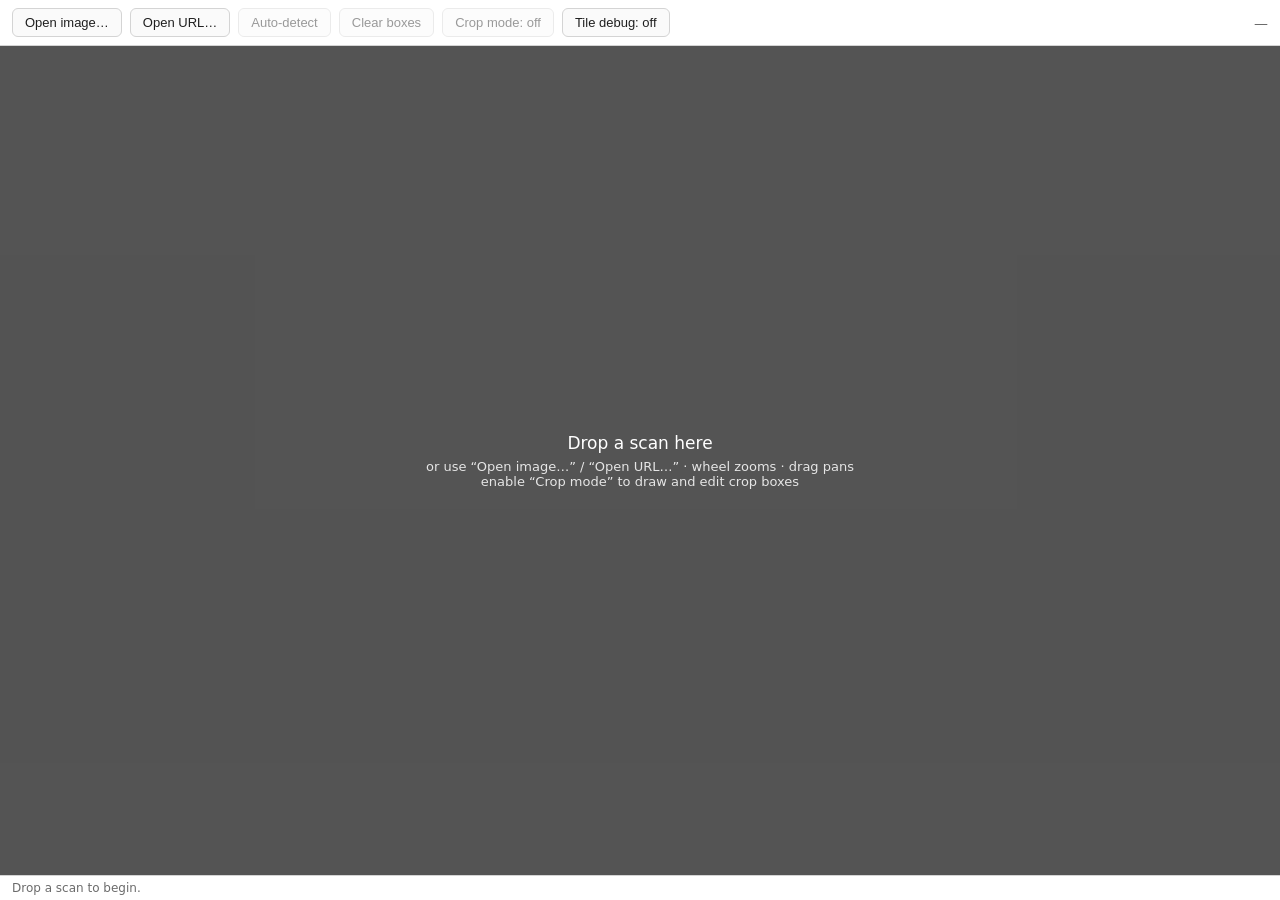
==== commit 9665e4c3: "Add crop mode toggle: hide sidebar and pan on drag until crop mode is enabled" ====
--- a/index.html
+++ b/index.html
@@ -112,6 +112,12 @@
   border-left: 1px solid var(--border);
   min-height: 0;
 }
+/* sidebar only shown while crop mode is active */
+body:not(.cropmode) .right { display: none; }
+/* in pan mode (crop off), the canvas drags the image */
+body:not(.cropmode) #view { cursor: grab; }
+body:not(.cropmode) #view:active { cursor: grabbing; }
+#btn-crop.active { background: var(--sel); color: #fff; border-color: var(--sel); }
 .right .rhead {
   padding: 10px 12px 6px;
   font-weight: 600;
@@ -234,6 +240,7 @@
   <button id="btn-openurl">Open URL…</button>
   <button id="btn-detect" disabled>Auto-detect</button>
   <button id="btn-clear" disabled>Clear boxes</button>
+  <button id="btn-crop" disabled>Crop mode: off</button>
   <button id="btn-tiledbg">Tile debug: off</button>
   <input type="file" id="file" accept="image/png,image/jpeg,image/tiff,image/bmp,image/webp" hidden>
   <div class="spacer"></div>
@@ -245,7 +252,7 @@
     <canvas id="view"></canvas>
     <div id="drop-msg">
       <div>Drop a scan here</div>
-      <div class="sub">or use “Open image…” / “Open URL…” · wheel zooms · Ctrl+drag pans<br>drag empty canvas to draw a box</div>
+      <div class="sub">or use “Open image…” / “Open URL…” · wheel zooms · drag pans<br>enable “Crop mode” to draw and edit crop boxes</div>
     </div>
   </div>
   <div class="right">
@@ -299,6 +306,7 @@
   file: document.getElementById("file"),
   detect: document.getElementById("btn-detect"),
   clear: document.getElementById("btn-clear"),
+  crop: document.getElementById("btn-crop"),
   tiledbg: document.getElementById("btn-tiledbg"),
   list: document.getElementById("list"),
   zoom: document.getElementById("zoom-lbl"),
@@ -332,10 +340,19 @@
 const cache = new Map();
 let needRender = false;
 let tileDebug = false;
+let cropMode = false;
 let thumbDirty = new Set();
 let items = [];
 
 function status(msg) { els.status.textContent = msg; }
+function setCropMode(on) {
+  cropMode = on;
+  document.body.classList.toggle("cropmode", on);
+  els.crop.classList.toggle("active", on);
+  els.crop.textContent = "Crop mode: " + (on ? "on" : "off");
+  requestRender();
+}
+els.crop.addEventListener("click", () => setCropMode(!cropMode));
 els.tiledbg.addEventListener("click", () => {
   tileDebug = !tileDebug;
   els.tiledbg.textContent = "Tile debug: " + (tileDebug ? "on" : "off");
@@ -356,6 +373,7 @@
 function setToolbar(hasImg) {
   els.detect.disabled = !hasImg;
   els.clear.disabled = !hasImg;
+  els.crop.disabled = !hasImg;
   els.export.disabled = !hasImg;
 }
 
@@ -405,12 +423,25 @@
   queued.length = 0;
   activeLevels.clear();
   targetLevel = -1;
+  initialBaseLevel = -1;
+  pinnedBaseLevel = -1;
   await workerSetSource(file);
+  fitView();
   queueInitialBase();
-  fitView();
   setToolbar(true);
   refreshList();
   requestRender();
+  const mp = (state.iw * state.ih / 1e6).toFixed(1);
+  const sizeMB = file.size ? (file.size / 1048576).toFixed(2) + " MB" : "unknown size";
+  console.log(
+    `[image loaded] "${file.name}"\n` +
+    `  resolution : ${state.iw} × ${state.ih} px (${mp} MP)\n` +
+    `  file size  : ${sizeMB}${file.type ? " · " + file.type : ""}\n` +
+    `  tile size  : ${TILE} px\n` +
+    `  max level  : ${state.maxLevel} (0 = full res, ${state.maxLevel} = whole image on 1 tile)\n` +
+    `  fit scale  : ${(state.fitScale * 100).toFixed(1)}%  ·  fit level: ${levelForScale()}\n` +
+    `  base tile  : level ${pinnedBaseLevel} (pinned, ${(TILE * Math.pow(2, pinnedBaseLevel))} px footprint)`
+  );
   status(`Loaded ${file.name}  (${state.iw}×${state.ih}) — draw boxes or auto-detect`);
 }
 
@@ -484,12 +515,14 @@
 const activeLevels = new Set();
 let tileClock = 0;
 let targetLevel = -1;
+let initialBaseLevel = -1;  // level seeded with a low-quality first paint
+let pinnedBaseLevel = -1;   // initial fit level: kept in cache for the image's lifetime
 
 function isPinnedLevel(L) {
   return L >= Math.max(0, state.maxLevel - 1);
 }
 function isProtectedLevel(L) {
-  return isPinnedLevel(L) || activeLevels.has(L);
+  return isPinnedLevel(L) || L === pinnedBaseLevel || activeLevels.has(L);
 }
 function cacheGet(k) {
   const v = cache.get(k);
@@ -728,23 +761,31 @@
 // Called when the target detail level changes: abandon stale levels and queue
 // the new level's tiles nearest-first. Keeps active underlays + pinned base.
 function switchTargetLevel(L) {
+  // once the user changes level, the initial low-quality first paint no longer
+  // applies; revisiting that level should request high quality directly
+  if (L !== initialBaseLevel) initialBaseLevel = -1;
   targetLevel = L;
   const keep = new Set([L]);
   for (const al of activeLevels) keep.add(al);
   keep.add(state.maxLevel);
   if (state.maxLevel - 1 >= 0) keep.add(state.maxLevel - 1);
   abandonNonTargetLevels(keep);
-  enqueueLevelNearestFirst(L, "high");
+  // The initial fit level gets a low-quality first paint queued separately by
+  // queueInitialBase(); render() promotes it to high once the low exists.
+  // For every other level, enqueue high-quality tiles nearest-first now.
+  if (L !== initialBaseLevel) enqueueLevelNearestFirst(L, "high");
   pumpQueue();
 }
 
 function queueInitialBase() {
   if (!state.img) return;
-  const minL = Math.max(0, state.maxLevel - 1);
-  // fast low-quality base first for instant first paint...
-  for (let L = state.maxLevel; L >= minL; L--) enqueueLevelNearestFirst(L, "low");
-  // ...then high-quality upgrade of the same coarse levels
-  for (let L = state.maxLevel; L >= minL; L--) enqueueLevelNearestFirst(L, "high");
+  // Preload the coarsest level: the whole image on a single tile. This tile is
+  // always kept in cache and drawn underneath everything, so there is always
+  // something to show (even on a cache miss when zooming out).
+  const L = state.maxLevel;
+  initialBaseLevel = L;
+  pinnedBaseLevel = L; // keep this level's tiles in cache for the whole session
+  enqueueLevelNearestFirst(L, "low");
   pumpQueue();
 }
 
@@ -809,6 +850,17 @@
     }
   }
 
+  // Always draw the pinned whole-image base tile first, underneath everything,
+  // so there is always something to show (even on a cache miss when zooming out).
+  if (pinnedBaseLevel >= 0) {
+    const baseEntry = cache.get(tileKey(pinnedBaseLevel, 0, 0));
+    if (baseEntry) {
+      const btw = TILE * Math.pow(2, pinnedBaseLevel) * sc;
+      cacheGet(tileKey(pinnedBaseLevel, 0, 0)); // refresh LRU timestamp
+      ctx.drawImage(baseEntry.img, state.vx, state.vy, btw, btw);
+    }
+  }
+
   // Draw coarse -> fine so finer tiles land on top of coarser ones.
   const drawLevels = [...activeLevels].sort((a, b) => b - a);
   for (const lv of drawLevels) {
@@ -824,12 +876,18 @@
     }
   }
 
-  // Upgrade any low-quality target tiles to high quality (nearest-first order
-  // was already set at the level switch; this just backfills stragglers).
+  // Request high-quality tiles for the target level. At the initial fit level
+  // (which gets a low-quality first paint), only request "high" once the low
+  // tile exists, so the blurry base always paints before crisp tiles replace
+  // it. For every other level, request "high" directly (the coarser active
+  // level is the visible preview meanwhile).
+  const deferForBase = (L === initialBaseLevel);
   for (let ty = r.ty0; ty <= r.ty1; ty++) {
     for (let tx = r.tx0; tx <= r.tx1; tx++) {
       const e = cache.get(tileKey(L, tx, ty));
-      if (!e || e.quality !== "high") requestTile(L, tx, ty, "high");
+      if (e && e.quality === "high") continue;
+      if (deferForBase && !e) continue; // wait for the low base tile first
+      requestTile(L, tx, ty, "high");
     }
   }
 
@@ -991,7 +1049,7 @@
   const rect = cv.getBoundingClientRect();
   const mx = e.clientX - rect.left, my = e.clientY - rect.top;
   const [wx, wy] = devToWorld(mx, my);
-  if (e.ctrlKey || e.button === 1) {
+  if (e.ctrlKey || e.button === 1 || !cropMode) {
     state.mode = "pan";
     state.drag = { x: e.clientX, y: e.clientY, vx: state.vx, vy: state.vy };
     return;
